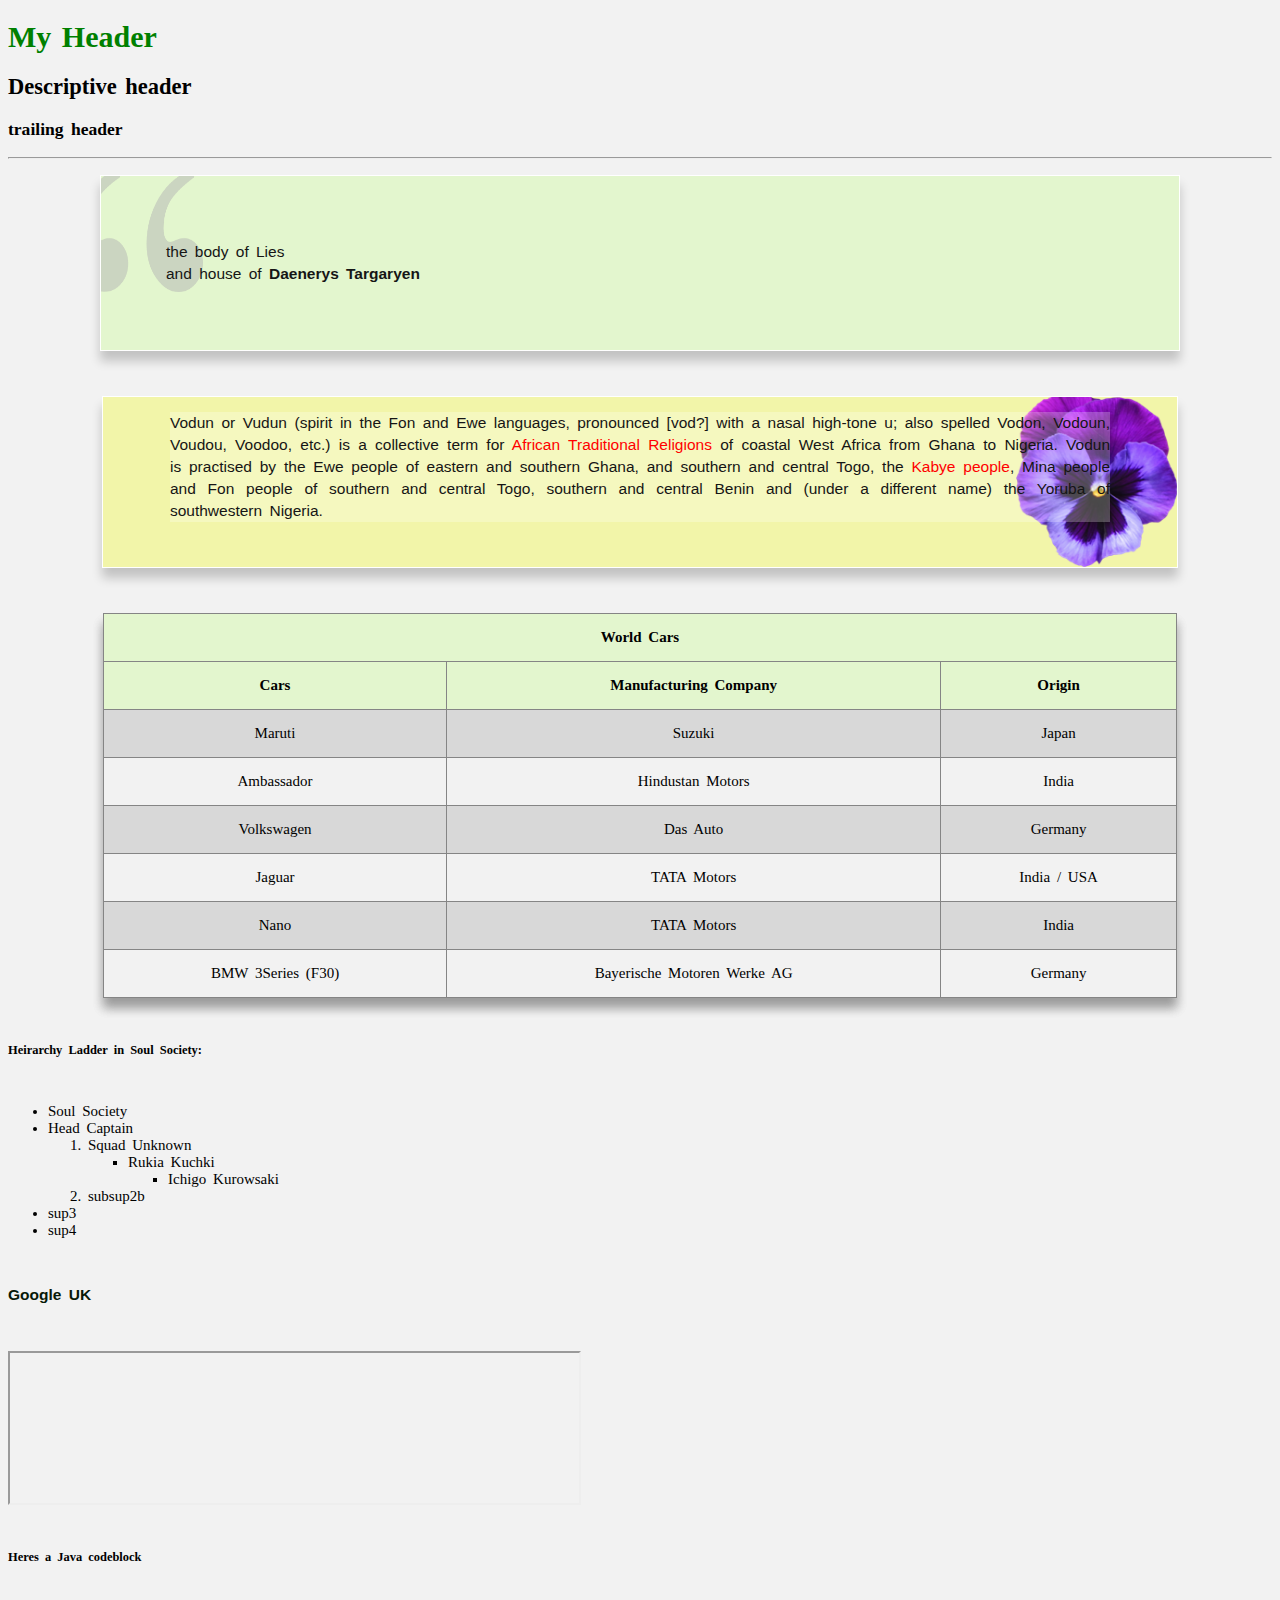
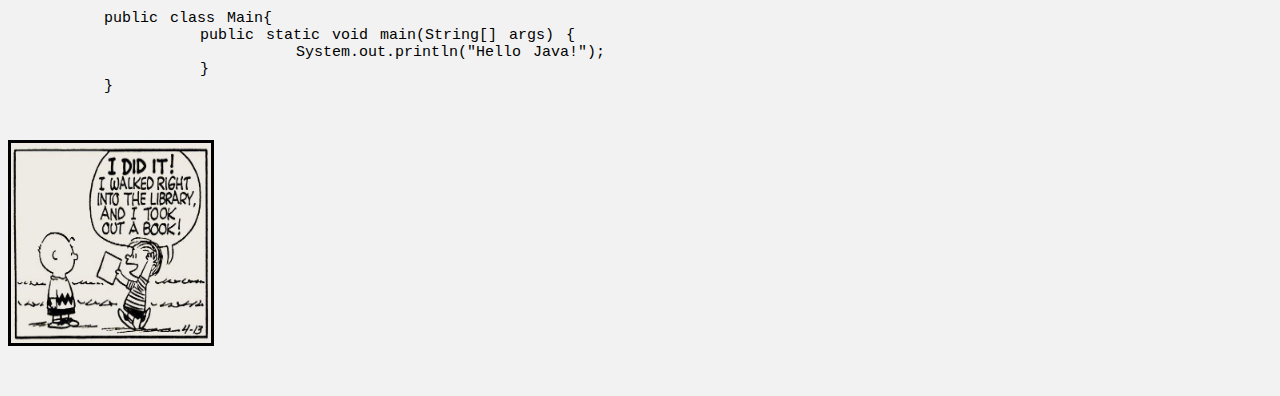
==== xhtml_css/first_page.html @ 58605ac6 "very basic brush up of xhtml 1.0 and css2" ====
<!DOCTYPE html PUBLIC "-//W3C//DTD XHTML 1.0 Transitional//EN"
"http://www.w3.org/TR/xhtml1/DTD/xhtml1-transitional.dtd">

<html>
<head> <title> Crazy Title </title> 

<style type = "text/css"> 
		
		body { 
			background-color : #F2F2F2;
			
			
			
			
			font-size: 15px;
			word-spacing: 3px;
		}
		
		
		
		
		
		h1 {
			color: green;
		}
		
		p {
			
			
			margin-left: auto;
			margin-right: auto;
			
			margin-bottom: 45px;
			
			
			font-size: 15.5px;
			font-family: "Trebuchet MS" , Sans-serif;
			color: #151515;
			line-height: 22px;
		}
		
		#theQuoteText {
			
			width : 75%;
			padding-left: 65px;
			padding-top: 65px;
			padding-bottom: 65px;
			padding-right: 65px;
			
			border: 1px solid white;
			
			background-color: #E3F6CE;
			
			background-image:url("img/gray-quotation-marks-hi.png");
			background-repeat: no-repeat;
			background-position: -3% -15%;
			background-size: 145px 125px;
			background-origin: border-box;
			
			
			
			box-shadow: rgba(0,0,0,0.20) 0 10px 10px;
		}
		
		div{
			
		
		}
	
		#largerTextBlock {
		
			
			width: 85%;
			
			margin-left: auto;
			margin-right: auto;
			
			margin-bottom: 45px;
			
			
			background-color: #F2F5A9;
			background-image:url("img/violetFlower_small.png");
			background-repeat: no-repeat;
			background-position: 100% 100%;
			background-size: 15% auto;
			
			box-shadow: rgba(0,0,0,0.20) 0 10px 10px;
			
			
			border: 1px solid white;
			
			
		}
		
		#textBG {
		
			
			background-image: url("img/op25_whitesquare.png");
			background-repeat: repeat;
			margin:0px;		
			width: 87.5%;		
				margin-left: auto;
			margin-right: auto;
		
		}
		
		#mainText {
			
			
			
			
		}
		
		
		a.independentLink:link{
		
			
			color: #071907;
			text-decoration: none;
		}
		
		a.independentLink:visited {
			color: #122A0A;
			text-decoration: none;
		}
		
		a.independentLink:hover {
			color: #088A08;
			font-family:monospace;
		
		}
		
		a.independentLink:active {
			color:#298A08;
			font-family:monospace;
			text-decoration: underline;
		}
		
		
		a.inTextLinks:link {
			color: #FF0000;
			text-decoration: none;
			
		
		}
		
		a.inTextLinks:visited {
			color: #DF0000;
			text-decoration: none;
		}
		
		a.inTextLinks:hover {
			color:black;
			border-bottom: dotted 1px;
			background-color: #F5A9A9;
		}
		
		a.inTextLinks:active {
			color: #FE2E2E;
			border-bottom : solid 1px;
		}
		
		
		#tableBlockTest{
			padding: 0px;
			background-color: #F5F3F5;
			
			box-shadow: rgba(0,0,0,0.20) 0 10px 10px;
			
			width: 85%;
			margin-left: auto;
			margin-right: auto;
			
			margin-bottom: 45px;

		}
		
		
		
		table {
			border-collapse: collapse;
			background-color: #E3F6CE;
			width: 100%;
			margin-left: auto;
			margin-right: auto;
			
			box-shadow: rgba(0,0,0,0.20) 0 10px 10px;
			
			
			
		}
		table, td, th{
			border: 1px solid #858585;
		}
		
		
		
		td{
			/*border: 1px solid #F2F2F2;*/
			padding: 15px;
			text-align: center;
			
		}
		
		th{
			background-color: #E3F6CE;
			padding: 15px;
		}
		
		tr{
			background-color: #D8D8D8;
		}
		
		tr.alt{
			background-color : #F2F2F2;
		}
		
		
		


</style>


</head>

<body>
<h1> My Header </h1>
<h2> Descriptive header </h2>
<h3> trailing header </h3>


<hr>
<div>

<p align = "justify" id = "theQuoteText"> the body of Lies <br/> and house of <strong> Daenerys Targaryen </strong> </p>

</div>

<div id ="largerTextBlock">
<div id= "textBG">
<div id = "mainText">
<p  align = "justify">
Vodun or Vudun (spirit in the Fon and Ewe languages, pronounced [vod?] with a nasal high-tone u; also spelled Vodon, Vodoun, Voudou, Voodoo, etc.) is a collective term for <a class = "inTextLinks" href = "http://en.wikipedia.org/wiki/Religion_in_Africa#African_Traditional_Religion" >African Traditional Religions</a> of coastal West Africa from Ghana to Nigeria. Vodun is practised by the Ewe people of eastern and southern Ghana, and southern and central Togo, the <a class ="inTextLinks" href = " ">Kabye people</a>, Mina people and Fon people of southern and central Togo, southern and central Benin and (under a different name) the Yoruba of southwestern Nigeria. </p>

</div>
</div></div>




<!-- table start -->
<div id = "tableBlockTest">
<!--<table border = ".5" width = "55%" cellpadding = "12px" cellspacing = "1"  > -->
<table>

<tbody>
	<tr>
	<th colspan ="3"> World Cars </th>
	</tr>
	<tr class = "alt">
		<th> Cars</th> <th>Manufacturing Company</th> <th>Origin</th>
		
	</tr>
	<tr>
			<td> Maruti</td><td> Suzuki</td><td> Japan</td>
	</tr>
	<tr class = "alt">
			<td> Ambassador</td><td> Hindustan Motors </td><td> India</td>
	</tr>
	<tr>
			<td> Volkswagen </td><td> Das Auto </td><td> Germany </td>
			
	</tr>
	
	<tr class = "alt">
			<td> Jaguar </td><td> TATA Motors </td><td> India / USA </td>
			
	</tr>
	
	<tr>
			<td> Nano </td><td> TATA Motors </td><td> India  </td>
			
	</tr>
	<tr class = "alt">
			<td> BMW 3Series (F30) </td><td>Bayerische Motoren Werke AG</td><td>Germany</td>
	
	</tr>
	
	
	
	</tbody>
	
	
	
</table>

<!-- Table End -->
</div>

<!-- this is a comment -->
<p> <h5> Heirarchy Ladder in Soul Society: </h5> </p>
<ul>
<li> Soul Society </li>
<li> Head Captain </li><ol>
<li>Squad Unknown</li><ul>
<li>Rukia Kuchki</li><ul>
<li> Ichigo Kurowsaki</li>
</ul>
</ul>
<li>subsup2b</li>
</ol>
<li>sup3</li>
<li>sup4</li>
</ul>
<p>
</p>
<div id="testLinkId">
<p><a class = "independentLink" href= "http://www.google.co.uk"><strong>Google UK</strong></a>

</p>

<p><iframe src = "http://docs.oracle.com/javase/tutorial/essential/io/streams.html" width = "45%"></iframe>
</p>
</div>

<div id = "codeBlockTest" >
<p>
<p><h5> Heres a Java codeblock </h5></p>

<code> <pre>
	public class Main{
		public static void main(String[] args) {
			System.out.println("Hello Java!");
		}
	}
</pre>
</code>
	
</p>
</div>
<div id= "imageTest">
<img src = "img/bookCartoon.jpg" alt = "I borrowed a book!" height = "200" width = "200" border = "3" />

</div>



<div id = "footer">
<p> 




</p>
</div>


</body>

</html>
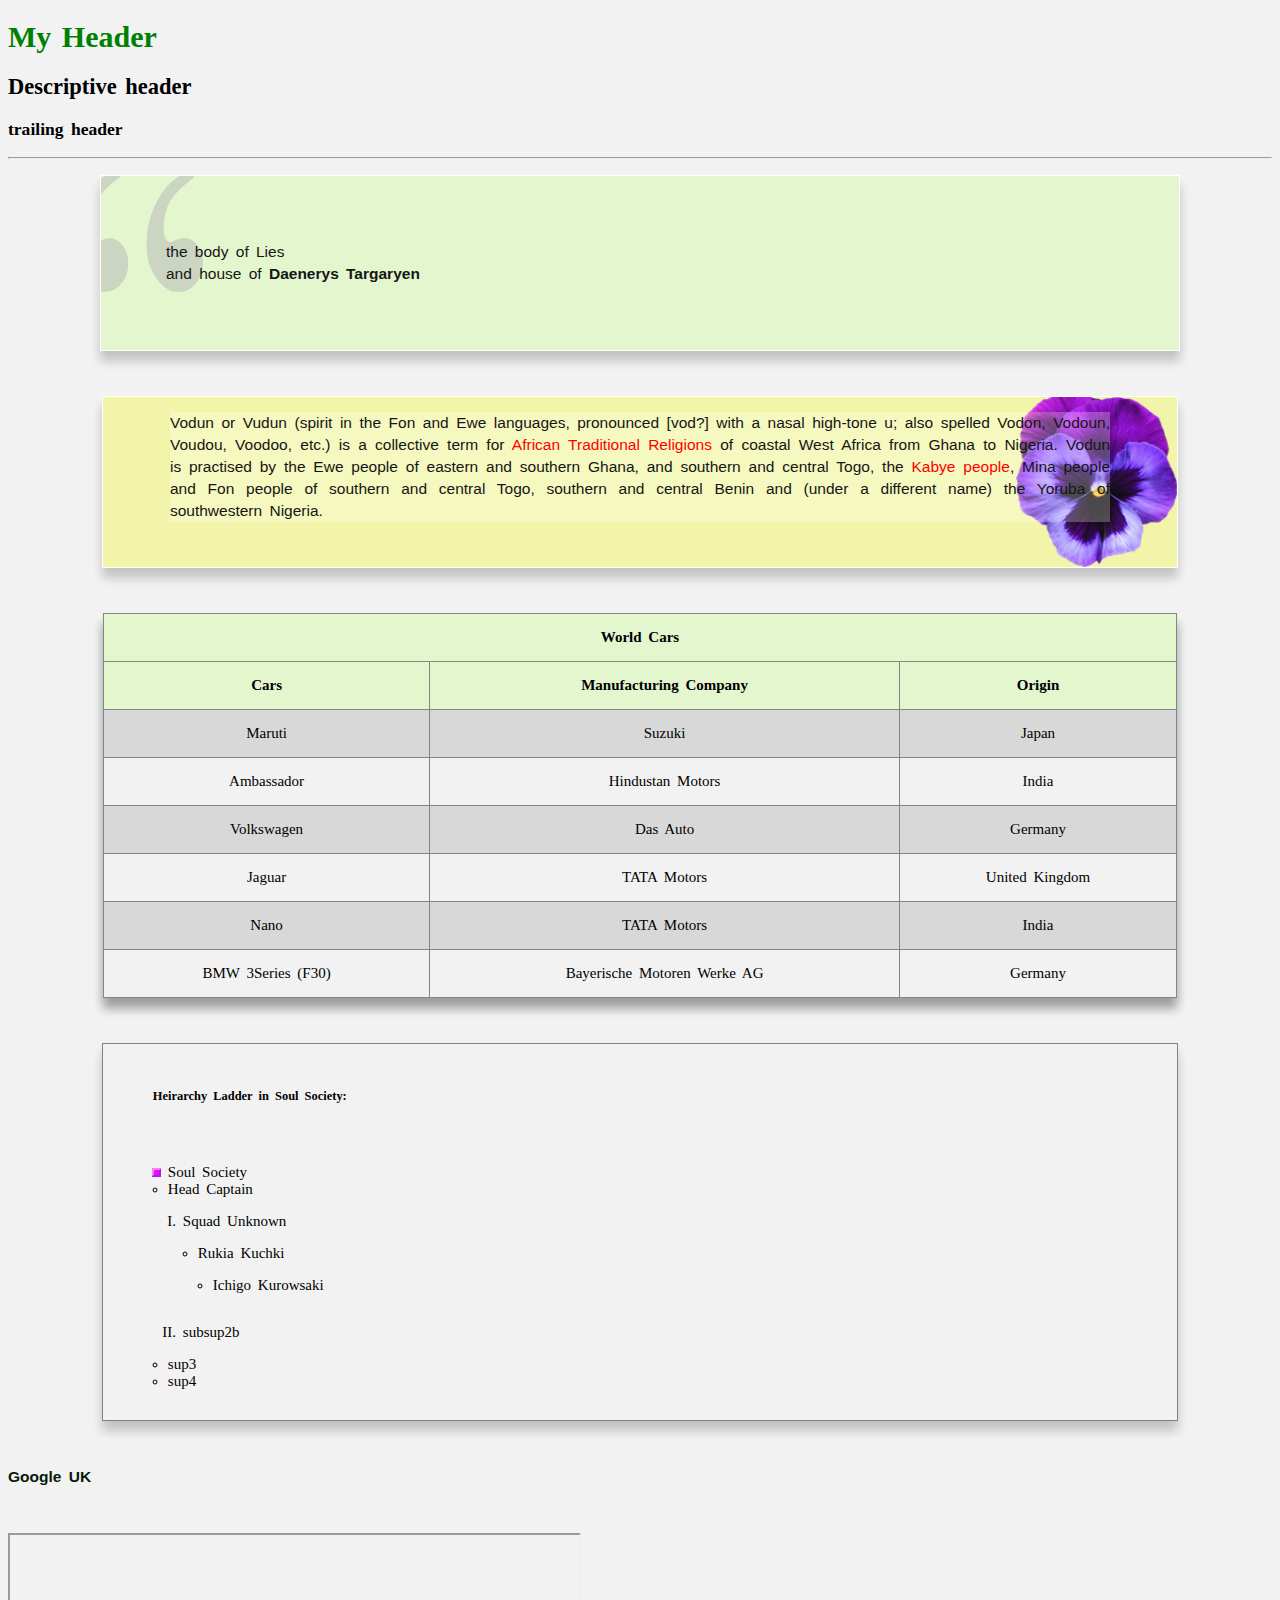
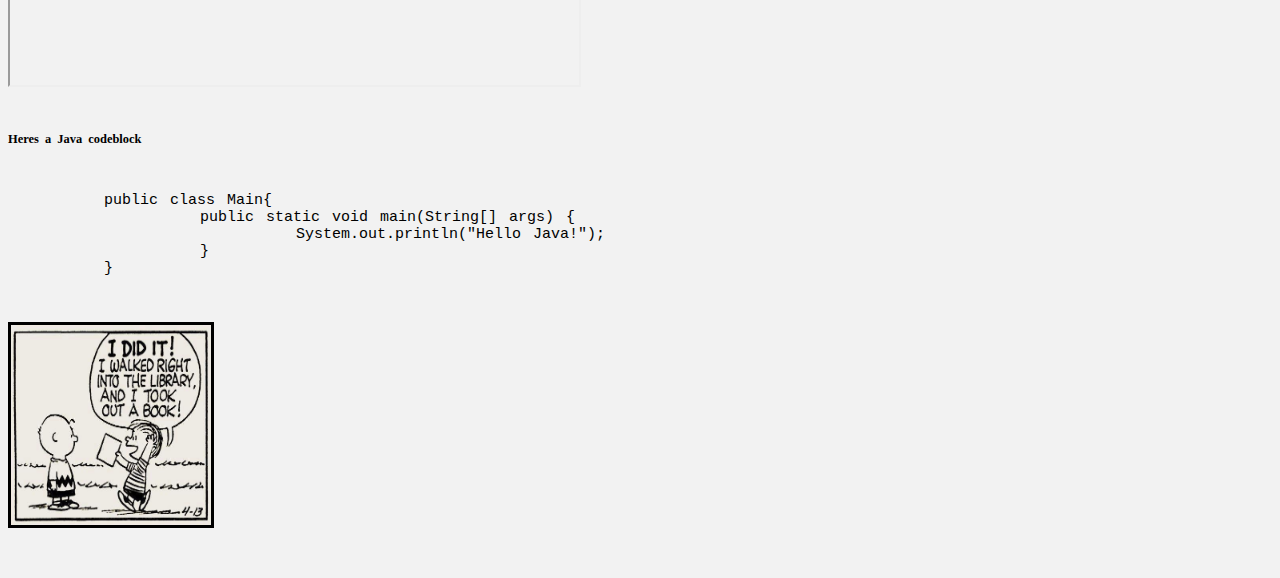
==== commit e9892d78: "started on UDACITY courses ." ====
--- a/xhtml_css/first_page.html
+++ b/xhtml_css/first_page.html
@@ -4,223 +4,7 @@
 <html>
 <head> <title> Crazy Title </title> 
 
-<style type = "text/css"> 
-		
-		body { 
-			background-color : #F2F2F2;
-			
-			
-			
-			
-			font-size: 15px;
-			word-spacing: 3px;
-		}
-		
-		
-		
-		
-		
-		h1 {
-			color: green;
-		}
-		
-		p {
-			
-			
-			margin-left: auto;
-			margin-right: auto;
-			
-			margin-bottom: 45px;
-			
-			
-			font-size: 15.5px;
-			font-family: "Trebuchet MS" , Sans-serif;
-			color: #151515;
-			line-height: 22px;
-		}
-		
-		#theQuoteText {
-			
-			width : 75%;
-			padding-left: 65px;
-			padding-top: 65px;
-			padding-bottom: 65px;
-			padding-right: 65px;
-			
-			border: 1px solid white;
-			
-			background-color: #E3F6CE;
-			
-			background-image:url("img/gray-quotation-marks-hi.png");
-			background-repeat: no-repeat;
-			background-position: -3% -15%;
-			background-size: 145px 125px;
-			background-origin: border-box;
-			
-			
-			
-			box-shadow: rgba(0,0,0,0.20) 0 10px 10px;
-		}
-		
-		div{
-			
-		
-		}
-	
-		#largerTextBlock {
-		
-			
-			width: 85%;
-			
-			margin-left: auto;
-			margin-right: auto;
-			
-			margin-bottom: 45px;
-			
-			
-			background-color: #F2F5A9;
-			background-image:url("img/violetFlower_small.png");
-			background-repeat: no-repeat;
-			background-position: 100% 100%;
-			background-size: 15% auto;
-			
-			box-shadow: rgba(0,0,0,0.20) 0 10px 10px;
-			
-			
-			border: 1px solid white;
-			
-			
-		}
-		
-		#textBG {
-		
-			
-			background-image: url("img/op25_whitesquare.png");
-			background-repeat: repeat;
-			margin:0px;		
-			width: 87.5%;		
-				margin-left: auto;
-			margin-right: auto;
-		
-		}
-		
-		#mainText {
-			
-			
-			
-			
-		}
-		
-		
-		a.independentLink:link{
-		
-			
-			color: #071907;
-			text-decoration: none;
-		}
-		
-		a.independentLink:visited {
-			color: #122A0A;
-			text-decoration: none;
-		}
-		
-		a.independentLink:hover {
-			color: #088A08;
-			font-family:monospace;
-		
-		}
-		
-		a.independentLink:active {
-			color:#298A08;
-			font-family:monospace;
-			text-decoration: underline;
-		}
-		
-		
-		a.inTextLinks:link {
-			color: #FF0000;
-			text-decoration: none;
-			
-		
-		}
-		
-		a.inTextLinks:visited {
-			color: #DF0000;
-			text-decoration: none;
-		}
-		
-		a.inTextLinks:hover {
-			color:black;
-			border-bottom: dotted 1px;
-			background-color: #F5A9A9;
-		}
-		
-		a.inTextLinks:active {
-			color: #FE2E2E;
-			border-bottom : solid 1px;
-		}
-		
-		
-		#tableBlockTest{
-			padding: 0px;
-			background-color: #F5F3F5;
-			
-			box-shadow: rgba(0,0,0,0.20) 0 10px 10px;
-			
-			width: 85%;
-			margin-left: auto;
-			margin-right: auto;
-			
-			margin-bottom: 45px;
-
-		}
-		
-		
-		
-		table {
-			border-collapse: collapse;
-			background-color: #E3F6CE;
-			width: 100%;
-			margin-left: auto;
-			margin-right: auto;
-			
-			box-shadow: rgba(0,0,0,0.20) 0 10px 10px;
-			
-			
-			
-		}
-		table, td, th{
-			border: 1px solid #858585;
-		}
-		
-		
-		
-		td{
-			/*border: 1px solid #F2F2F2;*/
-			padding: 15px;
-			text-align: center;
-			
-		}
-		
-		th{
-			background-color: #E3F6CE;
-			padding: 15px;
-		}
-		
-		tr{
-			background-color: #D8D8D8;
-		}
-		
-		tr.alt{
-			background-color : #F2F2F2;
-		}
-		
-		
-		
-
-
-</style>
-
+<link rel = "stylesheet" type = "text/css" href = "stylesheet/first_page_style.css"/>
 
 </head>
 
@@ -241,7 +25,7 @@
 <div id= "textBG">
 <div id = "mainText">
 <p  align = "justify">
-Vodun or Vudun (spirit in the Fon and Ewe languages, pronounced [vod?] with a nasal high-tone u; also spelled Vodon, Vodoun, Voudou, Voodoo, etc.) is a collective term for <a class = "inTextLinks" href = "http://en.wikipedia.org/wiki/Religion_in_Africa#African_Traditional_Religion" >African Traditional Religions</a> of coastal West Africa from Ghana to Nigeria. Vodun is practised by the Ewe people of eastern and southern Ghana, and southern and central Togo, the <a class ="inTextLinks" href = " ">Kabye people</a>, Mina people and Fon people of southern and central Togo, southern and central Benin and (under a different name) the Yoruba of southwestern Nigeria. </p>
+Vodun or Vudun (spirit in the Fon and Ewe languages, pronounced [vod?] with a nasal high-tone u; also spelled Vodon, Vodoun, Voudou, Voodoo, etc.) is a collective term for <a class = "inTextLinks" href = "http://en.wikipedia.org/wiki/Religion_in_Africa#African_Traditional_Religion" target= "_blank" >African Traditional Religions</a> of coastal West Africa from Ghana to Nigeria. Vodun is practised by the Ewe people of eastern and southern Ghana, and southern and central Togo, the <a class ="inTextLinks" href = " ">Kabye people</a>, Mina people and Fon people of southern and central Togo, southern and central Benin and (under a different name) the Yoruba of southwestern Nigeria. </p>
 
 </div>
 </div></div>
@@ -274,7 +58,7 @@
 	</tr>
 	
 	<tr class = "alt">
-			<td> Jaguar </td><td> TATA Motors </td><td> India / USA </td>
+			<td> Jaguar </td><td> TATA Motors </td><td> United Kingdom </td>
 			
 	</tr>
 	
@@ -298,10 +82,12 @@
 <!-- Table End -->
 </div>
 
-<!-- this is a comment -->
+<!-- following is list -->
+<div id = "listTest"> 
+<div id= "listBox">
 <p> <h5> Heirarchy Ladder in Soul Society: </h5> </p>
 <ul>
-<li> Soul Society </li>
+<li class= "topLevel"> Soul Society </li>
 <li> Head Captain </li><ol>
 <li>Squad Unknown</li><ul>
 <li>Rukia Kuchki</li><ul>
@@ -313,12 +99,16 @@
 <li>sup3</li>
 <li>sup4</li>
 </ul>
-<p>
-</p>
+
+</div> </div><!-- List end -->
+
+
 <div id="testLinkId">
 <p><a class = "independentLink" href= "http://www.google.co.uk"><strong>Google UK</strong></a>
 
 </p>
+
+
 
 <p><iframe src = "http://docs.oracle.com/javase/tutorial/essential/io/streams.html" width = "45%"></iframe>
 </p>
--- a/xhtml_css/stylesheet/first_page_style.css
+++ b/xhtml_css/stylesheet/first_page_style.css
@@ -0,0 +1,243 @@
+
+		
+		body { 
+			background-color : #F2F2F2;
+			
+			
+			
+			
+			font-size: 15px;
+			word-spacing: 3px;
+		}
+		
+		
+		
+		
+		
+		h1 {
+			color: green;
+		}
+		
+		p {
+			
+			
+			margin-left: auto;
+			margin-right: auto;
+			
+			margin-bottom: 45px;
+			
+			
+			font-size: 15.5px;
+			font-family: "Trebuchet MS" , Sans-serif;
+			color: #151515;
+			line-height: 22px;
+		}
+		
+		#theQuoteText {
+			
+			width : 75%;
+			padding-left: 65px;
+			padding-top: 65px;
+			padding-bottom: 65px;
+			padding-right: 65px;
+			
+			border: 1px solid white;
+			
+			background-color: #E3F6CE;
+			
+			background-image:url("../img/gray-quotation-marks-hi.png");
+			background-repeat: no-repeat;
+			background-position: -3% -15%;
+			background-size: 145px 125px;
+			background-origin: border-box;
+			
+			
+			
+			box-shadow: rgba(0,0,0,0.20) 0 10px 10px;
+		}
+		
+		div{
+			
+		
+		}
+	
+		#largerTextBlock {
+		
+			
+			width: 85%;
+			
+			margin-left: auto;
+			margin-right: auto;
+			
+			margin-bottom: 45px;
+			
+			
+			background-color: #F2F5A9;
+			background-image:url("../img/violetFlower_small.png");
+			background-repeat: no-repeat;
+			background-position: 100% 100%;
+			background-size: 15% auto;
+			
+			box-shadow: rgba(0,0,0,0.20) 0 10px 10px;
+			
+			
+			border: 1px solid white;
+			
+			
+		}
+		
+		#textBG {
+		
+			
+			background-image: url("../img/op25_whitesquare.png");
+			background-repeat: repeat;
+			margin:0px;		
+			width: 87.5%;		
+				margin-left: auto;
+			margin-right: auto;
+		
+		}
+		
+		#mainText {
+			
+			
+			
+			
+		}
+		
+		
+		a.independentLink:link{
+		
+			
+			color: #071907;
+			text-decoration: none;
+		}
+		
+		a.independentLink:visited {
+			color: #122A0A;
+			text-decoration: none;
+		}
+		
+		a.independentLink:hover {
+			color: #088A08;
+			font-family:monospace;
+		
+		}
+		
+		a.independentLink:active {
+			color:#298A08;
+			font-family:monospace;
+			text-decoration: underline;
+		}
+		
+		
+		a.inTextLinks:link {
+			color: #FF0000;
+			text-decoration: none;
+			
+		
+		}
+		
+		a.inTextLinks:visited {
+			color: #DF0000;
+			text-decoration: none;
+		}
+		
+		a.inTextLinks:hover {
+			color:black;
+			border-bottom: dotted 1px;
+			background-color: #F5A9A9;
+		}
+		
+		a.inTextLinks:active {
+			color: #FE2E2E;
+			border-bottom : solid 1px;
+		}
+		
+		
+		#tableBlockTest{
+			padding: 0px;
+			background-color: #F5F3F5;
+			
+			box-shadow: rgba(0,0,0,0.20) 0 10px 10px;
+			
+			width: 85%;
+			margin-left: auto;
+			margin-right: auto;
+			
+			margin-bottom: 45px;
+
+		}
+		
+		
+		
+		table {
+			border-collapse: collapse;
+			background-color: #E3F6CE;
+			width: 100%;
+			margin-left: auto;
+			margin-right: auto;
+			
+			box-shadow: rgba(0,0,0,0.20) 0 10px 10px;
+			
+			
+			
+		}
+		table, td, th{
+			border: 1px solid #858585;
+		}
+		
+		
+		
+		td{
+			/*border: 1px solid #F2F2F2;*/
+			padding: 15px;
+			text-align: center;
+			
+		}
+		
+		th{
+			background-color: #E3F6CE;
+			padding: 15px;
+		}
+		
+		tr{
+			background-color: #D8D8D8;
+		}
+		
+		tr.alt{
+			background-color : #F2F2F2;
+		}
+		
+		
+		#listTest {
+			border: 1px solid gray;
+			width: 85%;
+			box-shadow: rgba(0,0,0,0.20) 0 10px 10px;
+			margin-left: auto;
+			margin-right: auto;
+			
+			margin-bottom: 45px;
+		}
+		
+		#listBox {
+			padding-left:50px;
+		}
+		
+		ul {
+			list-style-type: circle;
+			padding: 15px;
+		}
+		
+		ol {
+			list-style-type: upper-roman;
+			padding: 15px;
+		}
+		
+		li.topLevel {
+			list-style-image: url(../img/sqpurple.gif);
+		}
+		
+
+
+
